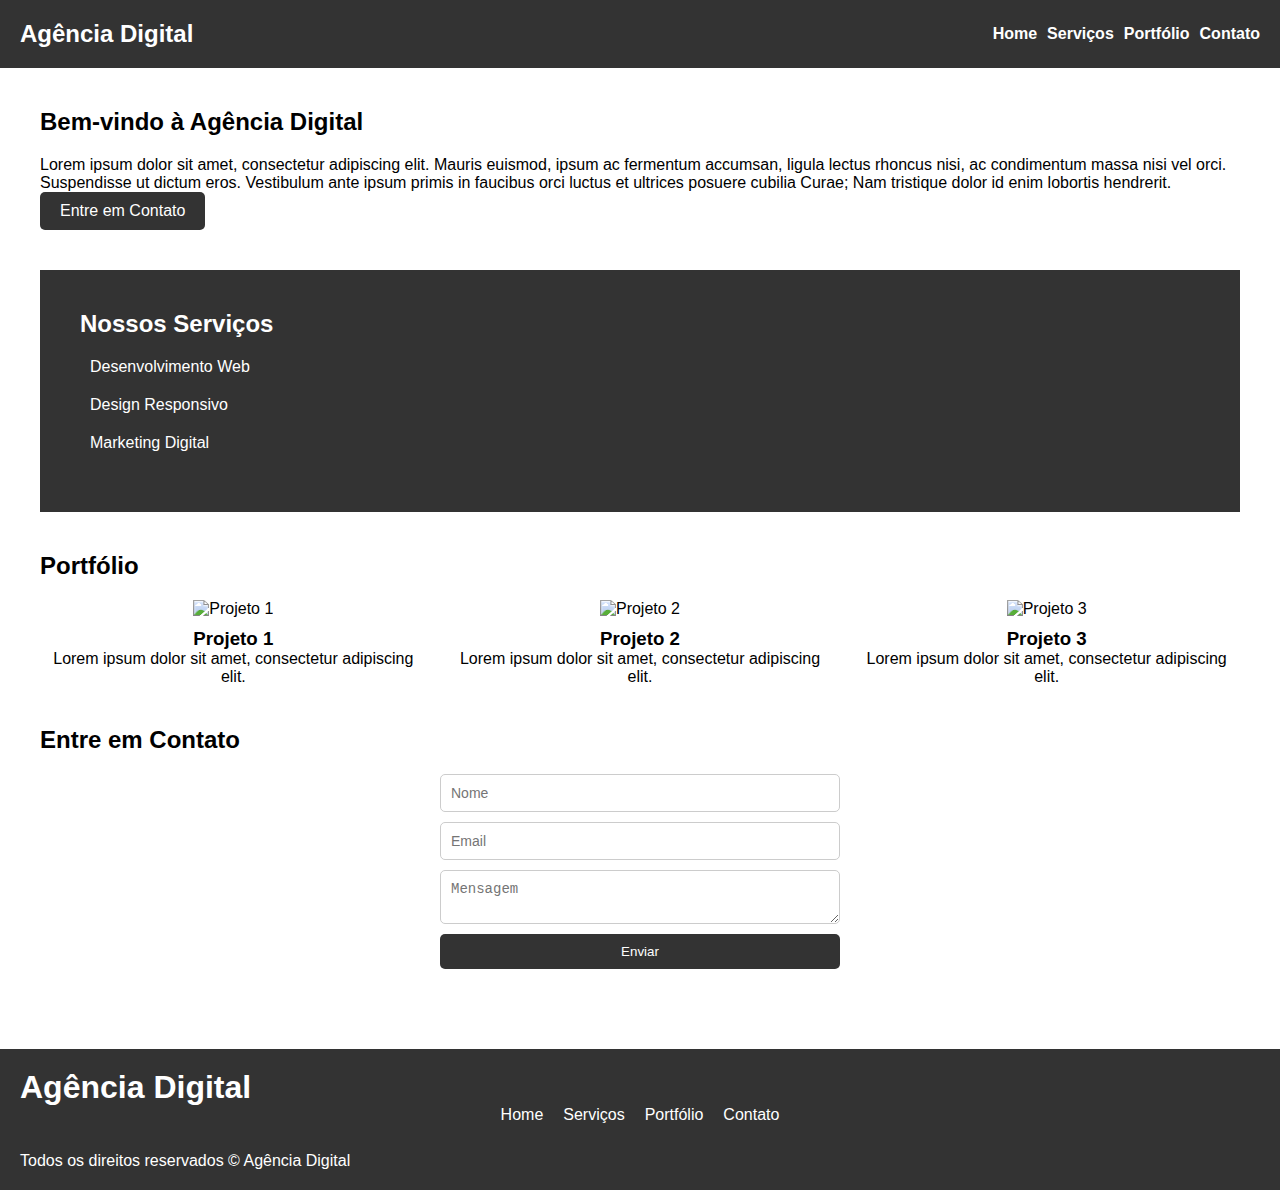
==== and/index.html @ 5a55e877 "1" ====
<!DOCTYPE html>
<html lang="en">

<head>
  <meta charset="UTF-8">
  <meta name="viewport" content="width=device-width, initial-scale=1.0">
  <title>Agência Digital</title>
<link rel="stylesheet" href="index.css">
</head>

<body>
  <header>
    <nav>
      <div class="logo">
        <h1>Agência Digital</h1>
      </div>
      <ul class="menu">
        <li><a href="#home">Home</a></li>
        <li><a href="#servicos">Serviços</a></li>
        <li><a href="#portfolio">Portfólio</a></li>
        <li><a href="#contato">Contato</a></li>
      </ul>
    </nav>
  </header>

  <main>
    <section id="home">
      <h2>Bem-vindo à Agência Digital</h2>
      <p>Lorem ipsum dolor sit amet, consectetur adipiscing elit. Mauris euismod, ipsum ac fermentum accumsan,
        ligula lectus rhoncus nisi, ac condimentum massa nisi vel orci. Suspendisse ut dictum eros. Vestibulum ante
        ipsum primis in faucibus orci luctus et ultrices posuere cubilia Curae; Nam tristique dolor id enim
        lobortis hendrerit.</p>
      <a href="#contato" class="btn">Entre em Contato</a>
    </section>

    <section id="servicos" class="dark">
      <h2>Nossos Serviços</h2>
      <div class="servico">
        <i class="fas fa-laptop-code"></i>
        <p>Desenvolvimento Web</p>
      </div>
      <div class="servico">
        <i class="fas fa-mobile-alt"></i>
        <p>Design Responsivo</p>
      </div>
      <div class="servico">
        <i class="fas fa-chart-line"></i>
        <p>Marketing Digital</p>
      </div>
    </section>

    <section id="portfolio">
      <h2>Portfólio</h2>
      <div class="portfolio-grid">
        <div class="portfolio-item">
          <img src="img/portfolio1.jpg" alt="Projeto 1">
          <h3>Projeto 1</h3>
          <p>Lorem ipsum dolor sit amet, consectetur adipiscing elit.</p>
        </div>
        <div class="portfolio-item">
          <img src="img/portfolio2.jpg" alt="Projeto 2">
          <h3>Projeto 2</h3>
          <p>Lorem ipsum dolor sit amet, consectetur adipiscing elit.</p>
        </div>
        <div class="portfolio-item">
          <img src="img/portfolio3.jpg" alt="Projeto 3">
          <h3>Projeto 3</h3>
          <p>Lorem ipsum dolor sit amet, consectetur adipiscing elit.</p>
        </div>
      </div>
    </section>

    <section id="contato">
      <h2>Entre em Contato</h2>
      <form onsubmit="return validateForm()">
        <input type="text" id="name" name="name" placeholder="Nome">
        <input type="email" id="email" name="email" placeholder="Email">
        <textarea id="message" name="message" placeholder="Mensagem"></textarea>
        <button type="submit">Enviar</button>
      </form>
    </section>
  </main>

  <footer>
    <div class="content">
      <div class="footer-logo">
        <h1>Agência Digital</h1>
      </div>
      <ul class="footer-menu">
        <li><a href="#home">Home</a></li>
        <li><a href="#servicos">Serviços</a></li>
        <li><a href="#portfolio">Portfólio</a></li>
        <li><a href="#contato">Contato</a></li>
      </ul>
      <div class="social-media">
        <a href="#"><i class="fab fa-facebook-f"></i></a>
        <a href="#"><i class="fab fa-twitter"></i></a>
        <a href="#"><i class="fab fa-instagram"></i></a>
      </div>
    </div>
    <p>Todos os direitos reservados &copy; Agência Digital</p>
  </footer>

  <script src="https://kit.fontawesome.com/xxxxxxxxxx.js" crossorigin="anonymous"></script>
  <script src="script.js"></script>
</body>

</html>
---- and/index.css ----
* {
  box-sizing: border-box;
  margin: 0;
  padding: 0;
}

body {
  font-family: Arial, sans-serif;
}

header {
  background-color: #333;
  padding: 20px;
  color: #fff;
}

nav {
  display: flex;
  justify-content: space-between;
  align-items: center;
}

.logo h1 {
  font-size: 24px;
}

.menu {
  list-style: none;
  display: flex;
}

.menu li {
  margin-left: 10px;
}

.menu li a {
  text-decoration: none;
  color: #fff;
  font-weight: bold;
}

main {
  padding: 40px;
}

section {
  margin-bottom: 40px;
}

section.dark {
  background-color: #333;
  color: #fff;
  padding: 40px;
}

h2 {
  font-size: 24px;
  margin-bottom: 20px;
}

.servico {
  display: flex;
  align-items: center;
  margin-bottom: 20px;
}

.servico i {
  margin-right: 10px;
}

.portfolio-grid {
  display: grid;
  grid-template-columns: repeat(3, 1fr);
  gap: 20px;
}

.portfolio-item {
  text-align: center;
}

.portfolio-item img {
  width: 100%;
  max-width: 300px;
  height: auto;
  margin-bottom: 10px;
}

footer {
  background-color: #333;
  color: #fff;
  padding: 20px;
}

.footer-menu {
  list-style: none;
  display: flex;
  justify-content: center;
  margin-bottom: 10px;
}

.footer-menu li {
  margin: 0 10px;
}

.footer-menu li a {
  text-decoration: none;
  color: #fff;
}

.social-media a {
  color: #fff;
  margin-right: 10px;
}

.btn {
  display: inline-block;
  background-color: #333;
  color: #fff;
  padding: 10px 20px;
  text-decoration: none;
  border-radius: 5px;
  transition: background-color 0.3s ease;
}

.btn:hover {
  background-color: #000;
}

form {
  display: flex;
  flex-direction: column;
  max-width: 400px;
  margin: 0 auto;
}

input,
textarea {
  margin-bottom: 10px;
  padding: 10px;
  border: 1px solid #ccc;
  border-radius: 5px;
  font-size: 14px;
}

button {
  background-color: #333;
  color: #fff;
  border: none;
  padding: 10px 20px;
  border-radius: 5px;
  cursor: pointer;
  transition: background-color 0.3s ease;
}

button:hover {
  background-color: #000;
}
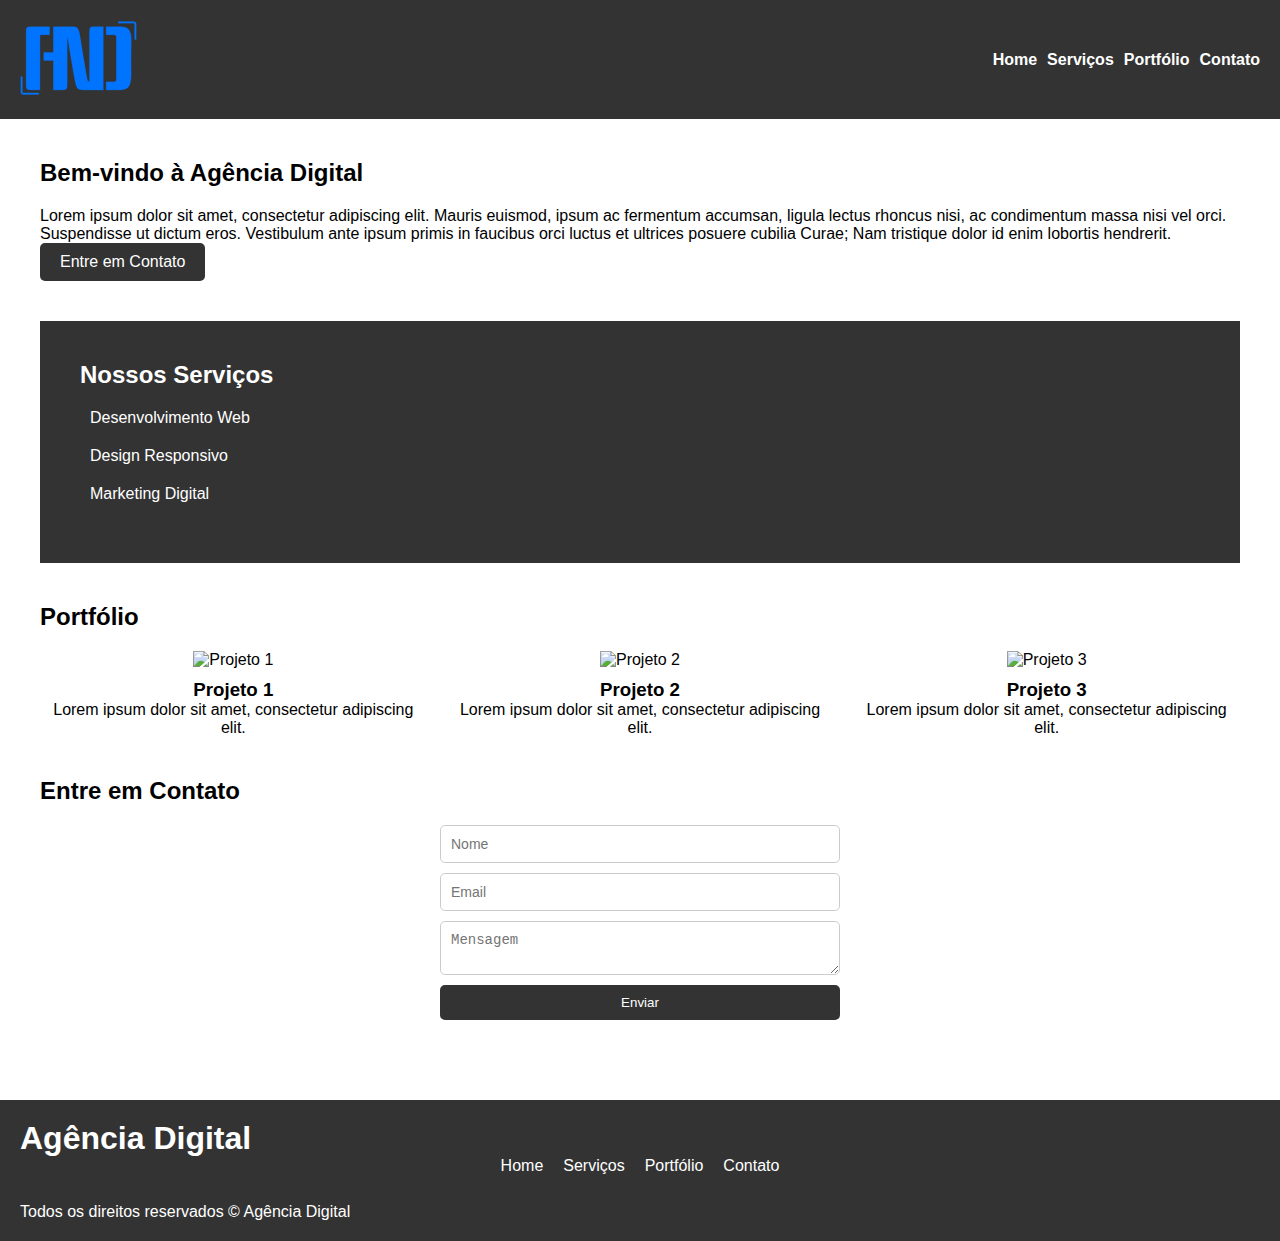
==== commit 68e388a1: "1" ====
--- a/and/index.html
+++ b/and/index.html
@@ -1,18 +1,23 @@
 <!DOCTYPE html>
-<html lang="en">
+<html lang="pt-br">
 
 <head>
-  <meta charset="UTF-8">
-  <meta name="viewport" content="width=device-width, initial-scale=1.0">
-  <title>Agência Digital</title>
-<link rel="stylesheet" href="index.css">
+    <meta charset="UTF-8">
+    <meta http-equiv="X-UA-Compatible" content="IE=edge">
+    <meta name="viewport" content="width=device-width, initial-scale=1.0">
+    <meta name="author" content="Johnnie Giacomelli e Michel ...">
+    <meta name="description" content="Uma agência que cria e direciona o seu possionamento na internet, oferecendo vários serviços entre eles, marketing, divulgação de marca e identidade digital.">
+    <meta name="robots" content="index, follow"> <!--já é padrão-->
+    <title>Agência de Negócios Digitais</title>
+    <link rel="stylesheet" href="index.css">
+    <link rel="icon" type="image/png" href="img/icon.png">
 </head>
 
 <body>
   <header>
     <nav>
       <div class="logo">
-        <h1>Agência Digital</h1>
+        <img src="img/logo.png" alt="Logo Agencia de Negócios Digitais">
       </div>
       <ul class="menu">
         <li><a href="#home">Home</a></li>
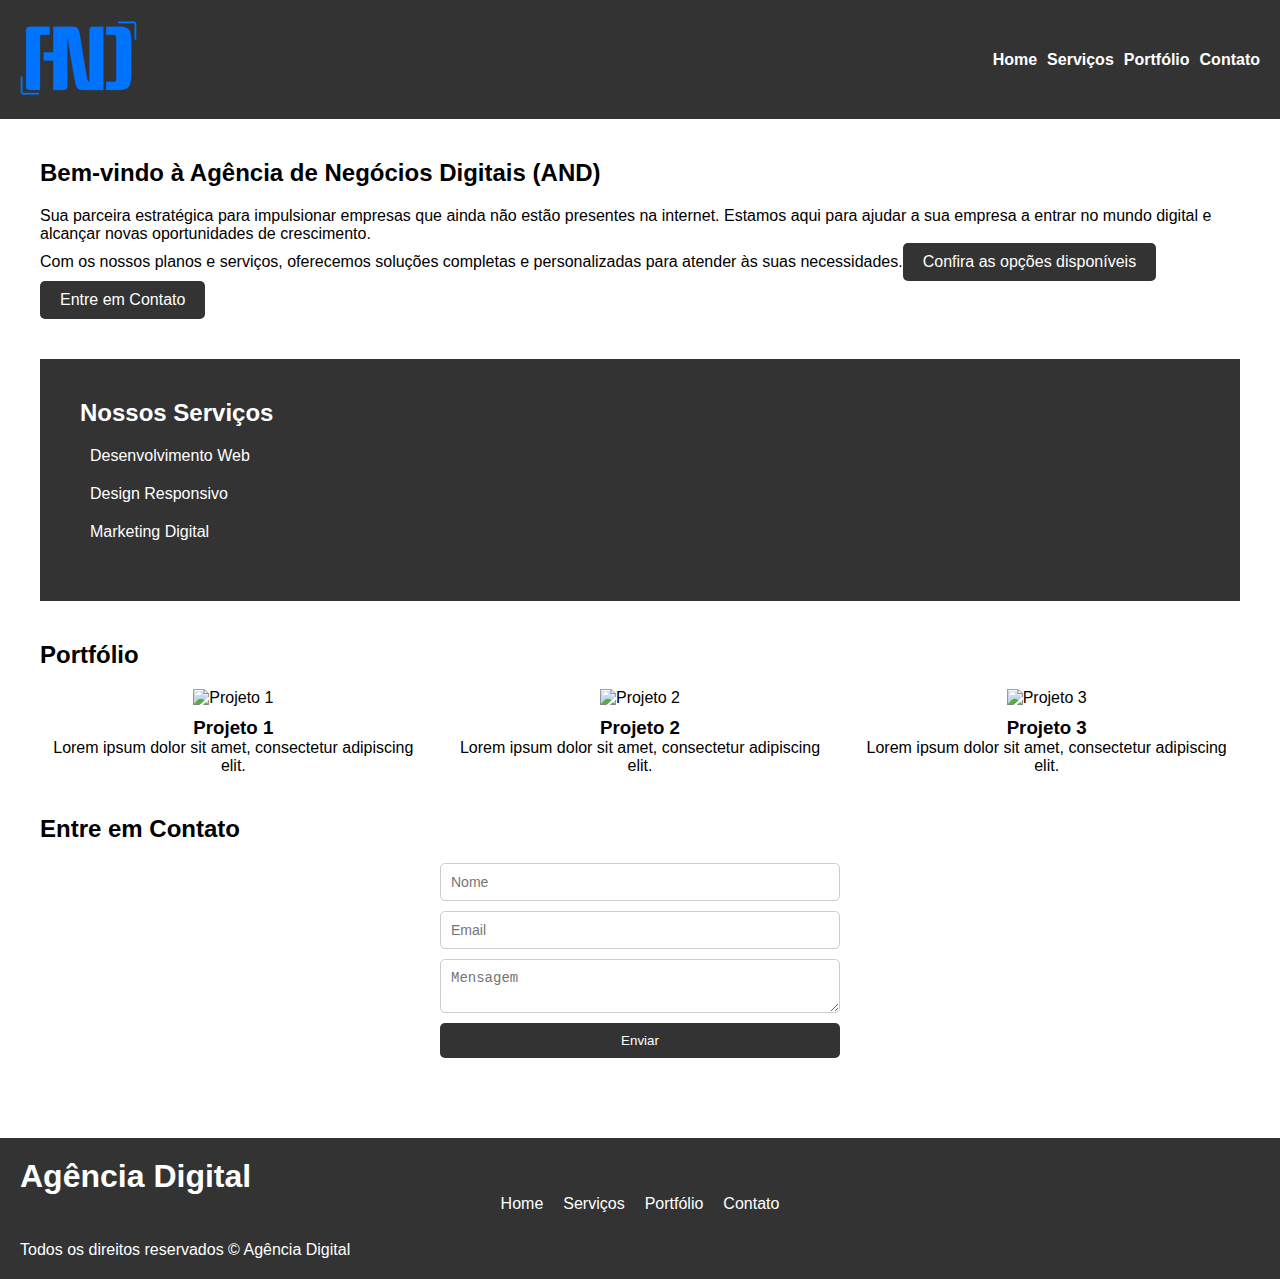
==== commit 4f9ef4fb: "Update index.html" ====
--- a/and/index.html
+++ b/and/index.html
@@ -30,11 +30,10 @@
 
   <main>
     <section id="home">
-      <h2>Bem-vindo à Agência Digital</h2>
-      <p>Lorem ipsum dolor sit amet, consectetur adipiscing elit. Mauris euismod, ipsum ac fermentum accumsan,
-        ligula lectus rhoncus nisi, ac condimentum massa nisi vel orci. Suspendisse ut dictum eros. Vestibulum ante
-        ipsum primis in faucibus orci luctus et ultrices posuere cubilia Curae; Nam tristique dolor id enim
-        lobortis hendrerit.</p>
+      <h2>Bem-vindo à Agência de Negócios Digitais (AND)</h2>
+      <p>Sua parceira estratégica para impulsionar empresas que ainda não estão presentes na internet. Estamos aqui para ajudar a sua empresa a entrar no mundo digital e alcançar novas oportunidades de crescimento.</p>
+      <p>Com os nossos planos e serviços, oferecemos soluções completas e personalizadas para atender às suas necessidades.<a href="#planos_e_servicos" class="btn">Confira as opções disponíveis</a></p>
+      
       <a href="#contato" class="btn">Entre em Contato</a>
     </section>
 
